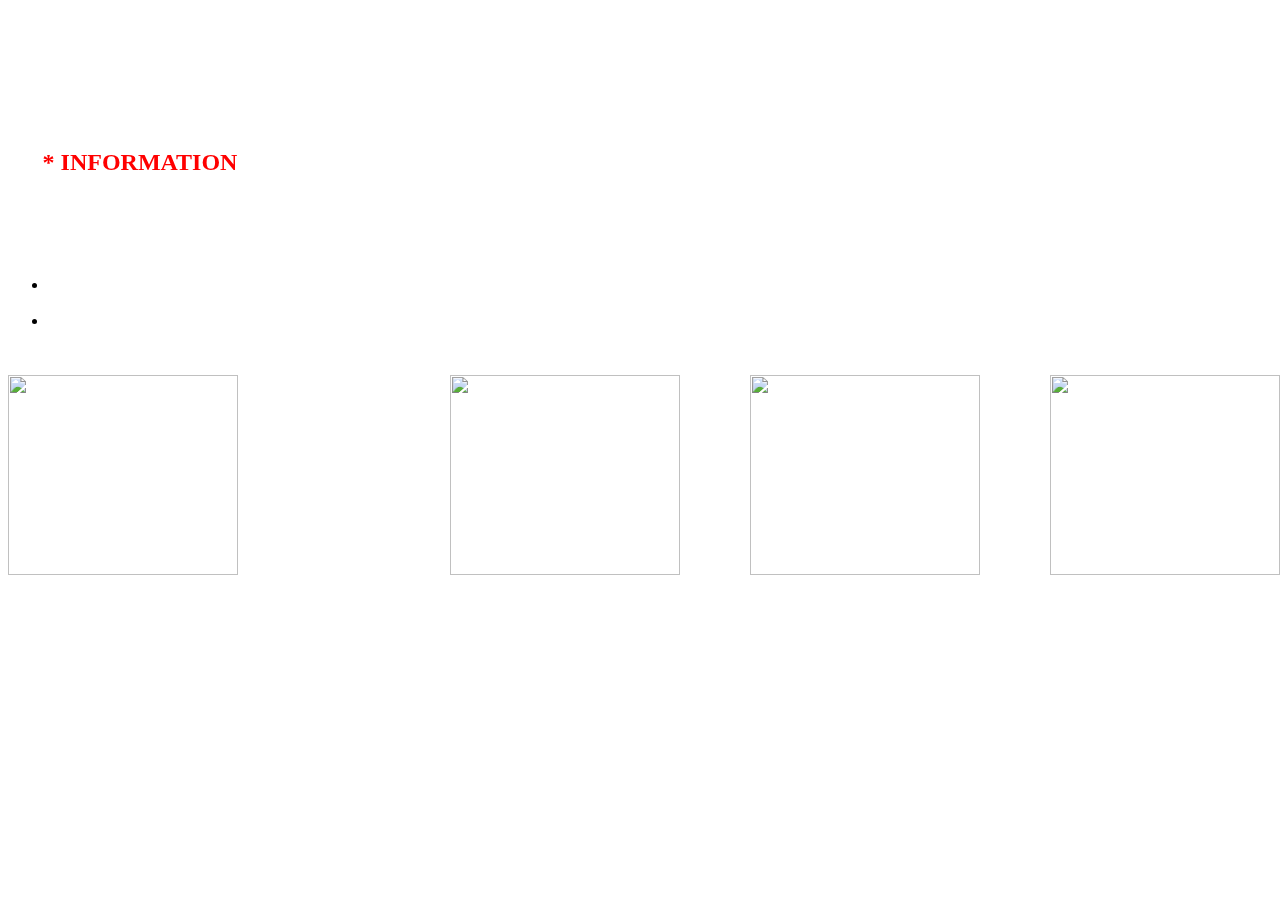
==== index.html @ 5ed95e10 "zzz" ====
<html>
<head>
<link rel="stylesheet" href="Mystyle.css">
</head>
<body>
	<nav>
	
		<!--<img src="C:\Users\BHAVESH\Desktop\Website\Images\Meteor.jpg" width="1350" height="600">-->
	
		<div>
			<h1>METEOR</h1>
		</div>
	
		
	<video id="VideoBG" autoplay muted loop>
		<!--<source src="polina.webm" type="video/webm">-->
		<source src="BG.mp4" type="video/mp4">
	</video>
	
	<div class="topnav">
		<a href="contactus.html">Contact Us</a>
		<a href="news.html">News</a>
		<a href="FAQ.html">FAQ</a>
		<a>Home</a>
	</div>
	
	<h2>*  INFORMATION</h2>
	
	<ul type="disc">
		<li><h6>A meteor is a streak of light in the sky caused by a meteoroid crashing through Earth’s atmosphere.Meteoroids are lumps of rock or iron that orbit the sun. Most meteoroids are small fragments of rock created by asteroid collisions. Comets also create meteoroids as they orbit the sun and shed dust and debris. </h6></li><br>
		<li><h5>When a meteoroid enters the Earth’s upper atmosphere, it heats up due to friction from the air. The heat causes gases around the meteoroid to glow brightly, and a meteor appears. Meteors are often referred to as shooting stars or falling stars because of the bright tail of light they create as they pass through the sky. Most meteors occur in Earth’s mesosphere, about 50-80 kilometers (31-50 miles) above the Earth's surface.Even the smallest meteors are visible from many kilometers away because of how fast they travel and how brightly they shine. The fastest meteors travel at speeds of 71 kilometers (44 miles) per second.</h5></li>
	</ul>
	</nav>
	
	<img Style="position:absolute; Top:375px; left:"130px;" width="230px"; height="200px"; " src= "C:\Users\BHAVESH\Desktop\Website/Meteor1.jpg" />
	<img Style="position:absolute; Top:375px; left: 450px; width:230px; height:200px" src="C:\Users\BHAVESH\Desktop\Website/Meteor2.jpg" />
	<img Style="position:absolute; Top:375px; left: 750px; width:230px; height:200px" src="C:\Users\BHAVESH\Desktop\Website/Meteor3.jpg" />
	<img Style="position:absolute; Top:375px; left: 1050px; width:230px; height:200px" src="C:\Users\BHAVESH\Desktop\Website/Meteor4.jpg" />
</body>
</html>
---- Mystyle.css ----
/*.Centered{
	position:absolute;
	text-align:center;
	top:3%;
	left:43%;
	
}*/


h1{ position:absolute;
	text-align:center;
	top:3%;
	left:43%;
	color:white;
	font-size:300%;
	}

h2{ 
	color:Red;
	/*font-size:200%;*/
	text-align:center;
	margin-top: 90px;
	margin-bottom: 100px;
	margin-right: 1000px;
	/*margin-left: -0px;*/
	/*left:85;*/
	}

#VideoBG{
	position:fixed;
	z-index:-1;
	width:100%;
	height:auto;
}

.topnav {
  /*background-color: #333;*/
  overflow: hidden;
  top:10px;
  left:100px;
  
}

/* Style the links inside the navigation bar */
.topnav a {
  float: right;
  color: white;
  text-align: center;
  padding: 14px 16px;
  text-decoration: none;
  font-size: 20px;
}


.topnav a:hover {
  background-color: #ddd;
  /*color: black;*/
}

/* Add a color to the active/current link */
.topnav a.active {
  /*background-color: #4CAF50;*/
  color: white;
}

p{
	color:white;
	font-size: 20px;
	position: fixed;
	top:250;
	left:80;
	
}
h6{
	color:white;
	font-size: 17px;
	position: fixed;
	top:150;
	left:80;
	
}
h5{
	color:white;
	font-size: 17px;
	position: fixed;
	top:220;
	left:80;
	
}
.B{
	color:white;
	font-size: 50px;
	position: fixed;
	top:0;
	/*text-align:right;*/
	margin-top: 20px;
	/*margin-bottom: 100px;*/
	margin-left: 1200px;
	
}*/
ul {
	color:white;
	font-size: 20px;
	position: fixed;
	top:175;
	left:80;
	width:1170;
}

.information{
	width:1000px;
	height:1000px;
	position:absolute;
	top:50%;
	left:-10%;
	transform:translateY(-50%);
}
#circle{
	width:600px;
	height:600px;
	position:absolute;
	top:10;
	left:80;
	border-radius:50%;
	transform:rotate(0deg);
	transition:1s;
	/*background: #3BB9FF;*/
}
/*.main{
	width:100%;
	height:100vh;
	position:relative;
	overflow:hidden;
}
nav{
	width:80%;
	position:sticky;
	margin:20px auto;
	z-index:1;
	display:flex;
	align-items:center;
}*/
/*.logo{
	flex-basis:20%;
}*/
.Question img{
	width:50px;
}
.Question {
	position:absolute;
}
.Question div{
	margin-left:30px;
}
/*.Question div p{
	margin-top:150px;
	right:50px;
}*/
.one{
	top:410px;
	right:-250px;
	color:white;
}
.two{
	top:-110px;
	left:320px;
	color:white;
	transform:rotate(-90deg);
}
.three{
	bottom:400px;
	left:-450px;
	color:white;
	transform:rotate(-180deg);
}
.four{
	bottom:-120px;
	right:350px;
	color:white;
	transform:rotate(-270deg);
}
.Q1{
	width:200px;
	position:absolute;
	top:50%;
	left:35%;
	transform:translateY(-50%);
	z-index:1;
}
.controls{
	position:absolute;
	right:10%;
	top:50%;
	transform:translateY(-50%);
	text-align:center;
}
.controls h3{
	margin:15px 0;
	font-size:30px;
	color:#fff;
}
#up{
	width:100px;
	cursor:pointer;
}
#down{
	width:100px;
	cursor:pointer;
	/*transform:rotate(180deg);*/
}
.overlay{
	width:0;
	height:0;
	border-top: 500px solid #fff;
	border-right: 500px solid transparent;
	border-bottom: 500px solid #fff;
	border-left: 500px solid #fff;
	position:absolute;
	left:0;
	top:0;
}
/*.nav {
  /*background-color: #333;
  overflow: hidden;
}

/* Style the links inside the navigation bar 
.nav a {
  float: right;
  color: white;
  text-align: center;
  padding: 14px 16px;
  text-decoration: none;
  font-size: 20px;
}


.nav a:hover {
  background-color: #ddd;
  /*color: black;*/


/* Add a color to the active/current link 
.nav a.active {
  /*background-color: #4CAF50;
  color: white;
}*/
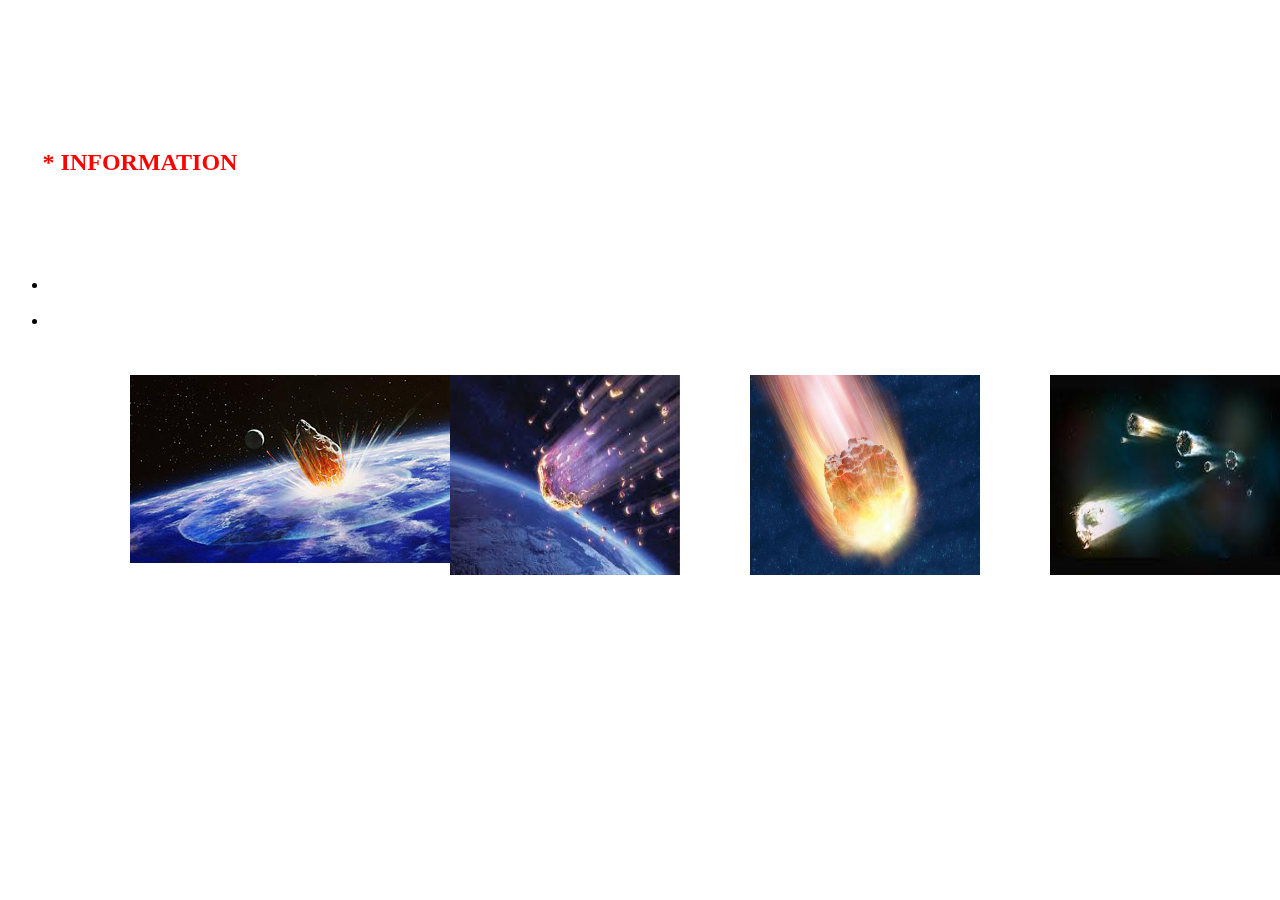
==== commit 3a6f3f03: "Update index.html" ====
--- a/index.html
+++ b/index.html
@@ -32,9 +32,9 @@
 	</ul>
 	</nav>
 	
-	<img Style="position:absolute; Top:375px; left:"130px;" width="230px"; height="200px"; " src= "C:\Users\BHAVESH\Desktop\Website/Meteor1.jpg" />
-	<img Style="position:absolute; Top:375px; left: 450px; width:230px; height:200px" src="C:\Users\BHAVESH\Desktop\Website/Meteor2.jpg" />
-	<img Style="position:absolute; Top:375px; left: 750px; width:230px; height:200px" src="C:\Users\BHAVESH\Desktop\Website/Meteor3.jpg" />
-	<img Style="position:absolute; Top:375px; left: 1050px; width:230px; height:200px" src="C:\Users\BHAVESH\Desktop\Website/Meteor4.jpg" />
+	<img Style="position:absolute; Top:375px; left: 130px; width=230px; height=200px; " src= "Meteor1.jpg" />
+	<img Style="position:absolute; Top:375px; left: 450px; width:230px; height:200px" src="Meteor2.jpg" />
+	<img Style="position:absolute; Top:375px; left: 750px; width:230px; height:200px" src="Meteor3.jpg" />
+	<img Style="position:absolute; Top:375px; left: 1050px; width:230px; height:200px" src="Meteor4.jpg" />
 </body>
-</html>+</html>
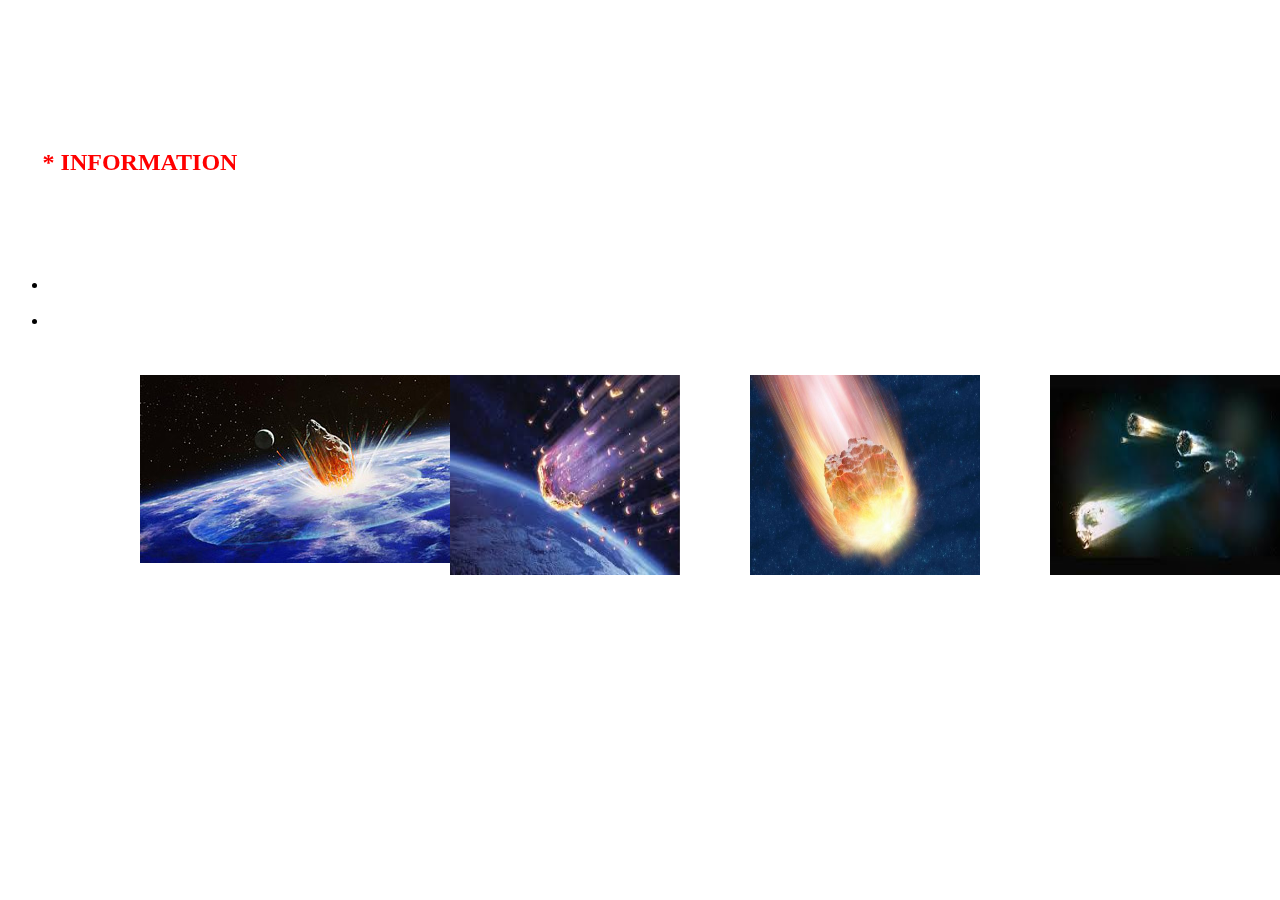
==== commit 1f92e14a: "Update index.html" ====
--- a/index.html
+++ b/index.html
@@ -32,7 +32,7 @@
 	</ul>
 	</nav>
 	
-	<img Style="position:absolute; Top:375px; left: 130px; width=230px; height=200px; " src= "Meteor1.jpg" />
+	<img Style="position:absolute; Top:375px; left: 140px; width=230px; height=200px" src= "Meteor1.jpg" />
 	<img Style="position:absolute; Top:375px; left: 450px; width:230px; height:200px" src="Meteor2.jpg" />
 	<img Style="position:absolute; Top:375px; left: 750px; width:230px; height:200px" src="Meteor3.jpg" />
 	<img Style="position:absolute; Top:375px; left: 1050px; width:230px; height:200px" src="Meteor4.jpg" />
